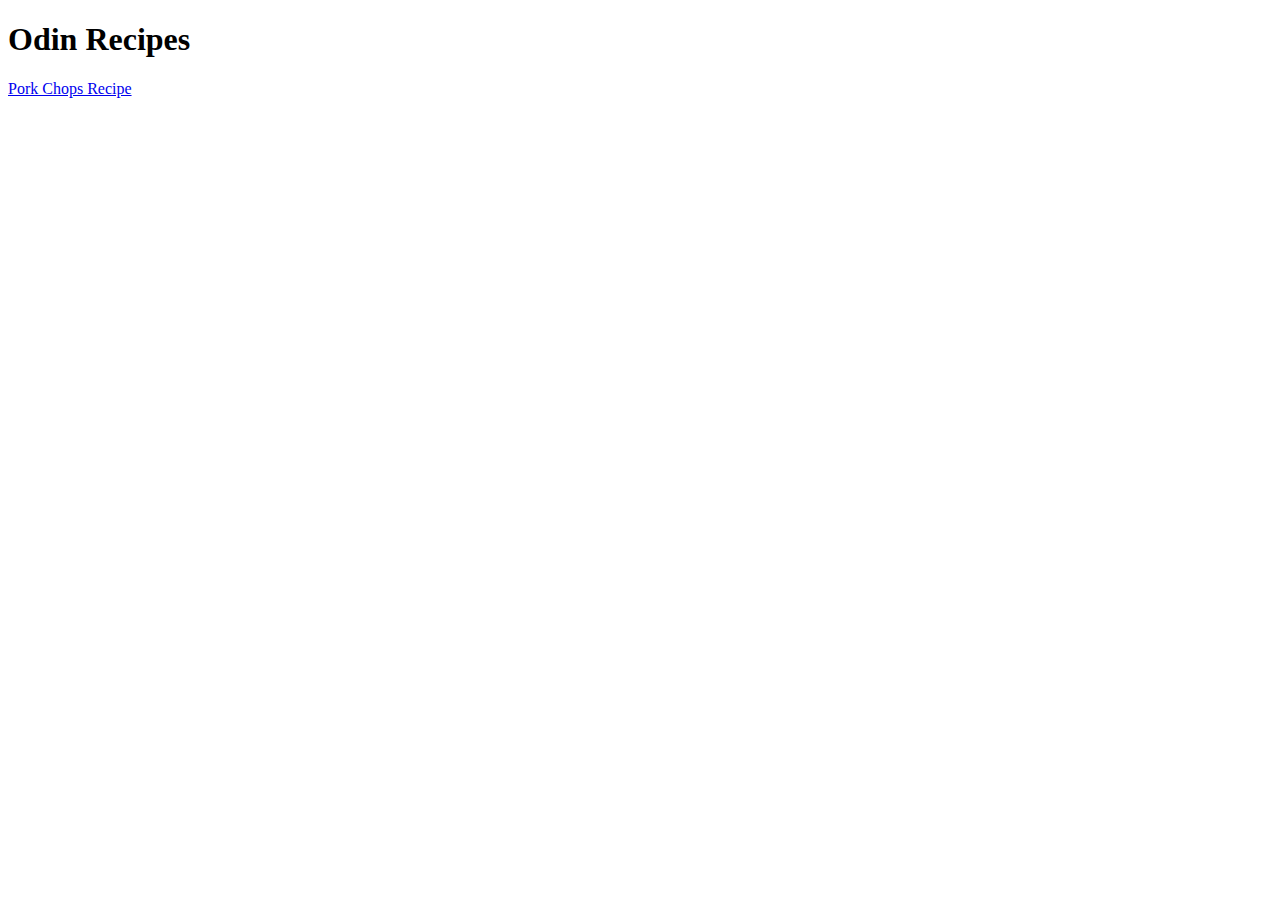
==== index.html @ 50e11d5d "Create project base structure" ====
<!DOCTYPE html>
<html lang="en">
  <head>
    <meta charset="UTF-8" />
    <meta name="viewport" content="width=device-width, initial-scale=1.0" />
    <title>Odin Recipes</title>
  </head>
  <body>
    <h1>Odin Recipes</h1>
    <a href="./recipes/porkchops.html">Pork Chops Recipe</a>
  </body>
</html>
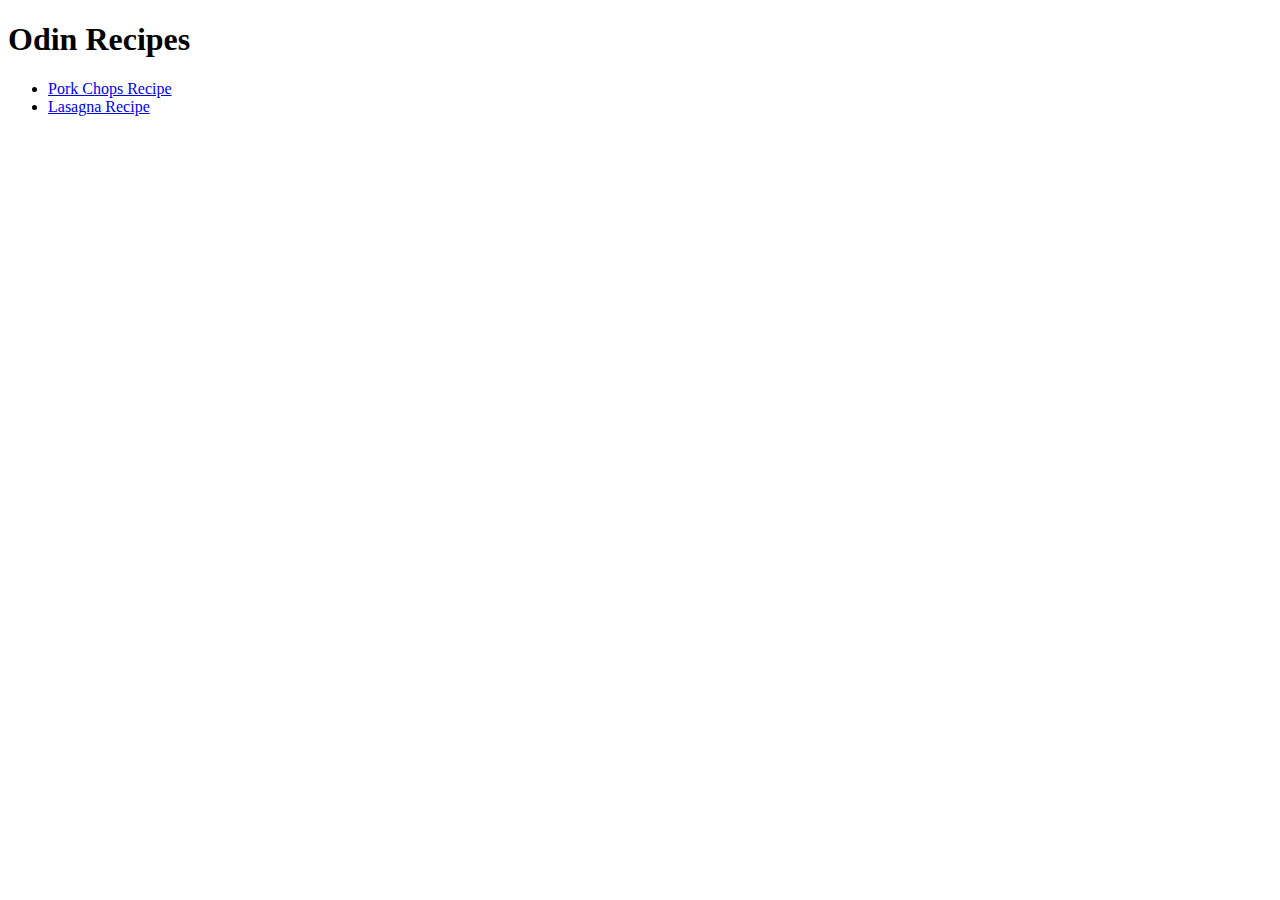
==== commit f0561ea3: "Create new recipe page and update index with the recipe link" ====
--- a/index.html
+++ b/index.html
@@ -7,6 +7,9 @@
   </head>
   <body>
     <h1>Odin Recipes</h1>
-    <a href="./recipes/porkchops.html">Pork Chops Recipe</a>
+    <ul>
+      <li><a href="./recipes/porkchops.html">Pork Chops Recipe</a></li>
+      <li><a href="./recipes/lasagna.html">Lasagna Recipe</a></li>
+    </ul>
   </body>
 </html>
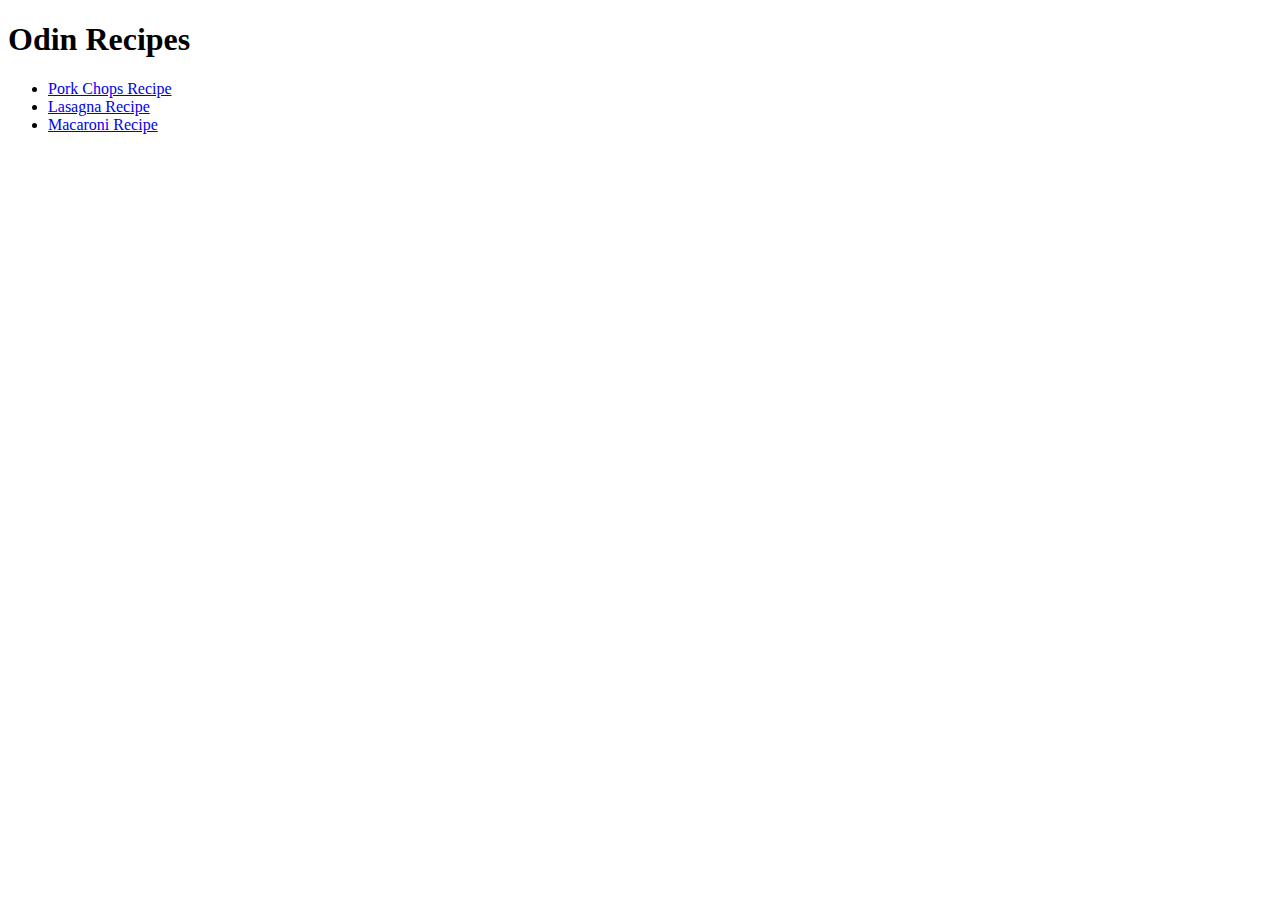
==== commit 142b1b1a: "Create new macaroni recipe page and update index page with recipe" ====
--- a/index.html
+++ b/index.html
@@ -10,6 +10,7 @@
     <ul>
       <li><a href="./recipes/porkchops.html">Pork Chops Recipe</a></li>
       <li><a href="./recipes/lasagna.html">Lasagna Recipe</a></li>
+      <li><a href="./recipes/macaroni.html">Macaroni Recipe</a></li>
     </ul>
   </body>
 </html>
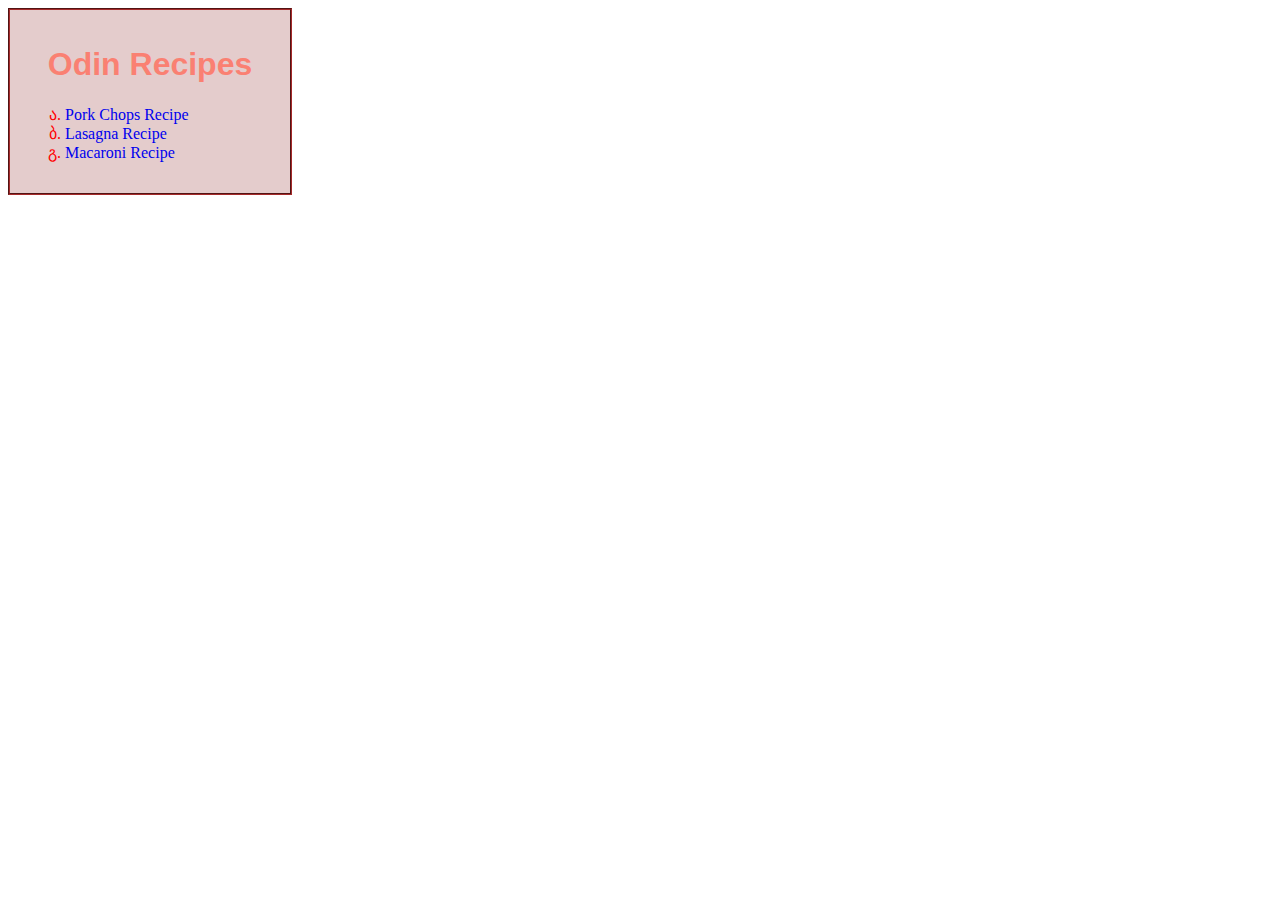
==== commit 761e8320: "Added CSS to all HTML pages" ====
--- a/index.html
+++ b/index.html
@@ -3,14 +3,17 @@
   <head>
     <meta charset="UTF-8" />
     <meta name="viewport" content="width=device-width, initial-scale=1.0" />
+    <link rel="stylesheet" href="./styles/index.css" />
     <title>Odin Recipes</title>
   </head>
   <body>
-    <h1>Odin Recipes</h1>
-    <ul>
-      <li><a href="./recipes/porkchops.html">Pork Chops Recipe</a></li>
-      <li><a href="./recipes/lasagna.html">Lasagna Recipe</a></li>
-      <li><a href="./recipes/macaroni.html">Macaroni Recipe</a></li>
-    </ul>
+    <div>
+      <h1 id="header">Odin Recipes</h1>
+      <ul class="unordered-list">
+        <li><a href="./recipes/porkchops.html">Pork Chops Recipe</a></li>
+        <li><a href="./recipes/lasagna.html">Lasagna Recipe</a></li>
+        <li><a href="./recipes/macaroni.html">Macaroni Recipe</a></li>
+      </ul>
+    </div>
   </body>
 </html>
--- a/styles/index.css
+++ b/styles/index.css
@@ -0,0 +1,24 @@
+.unordered-list {
+  color: red;
+  list-style: georgian;
+  text-align: left;
+}
+
+div {
+  border-color: brown;
+  border-width: 2px;
+  border-style: groove;
+  width: 250px;
+  background-color: rgb(228, 204, 204);
+  padding: 15px;
+  text-align: center;
+}
+
+#header {
+  color: salmon;
+  font-family: "Franklin Gothic Medium", "Arial Narrow", Arial, sans-serif;
+}
+
+a {
+  text-decoration: none;
+}
